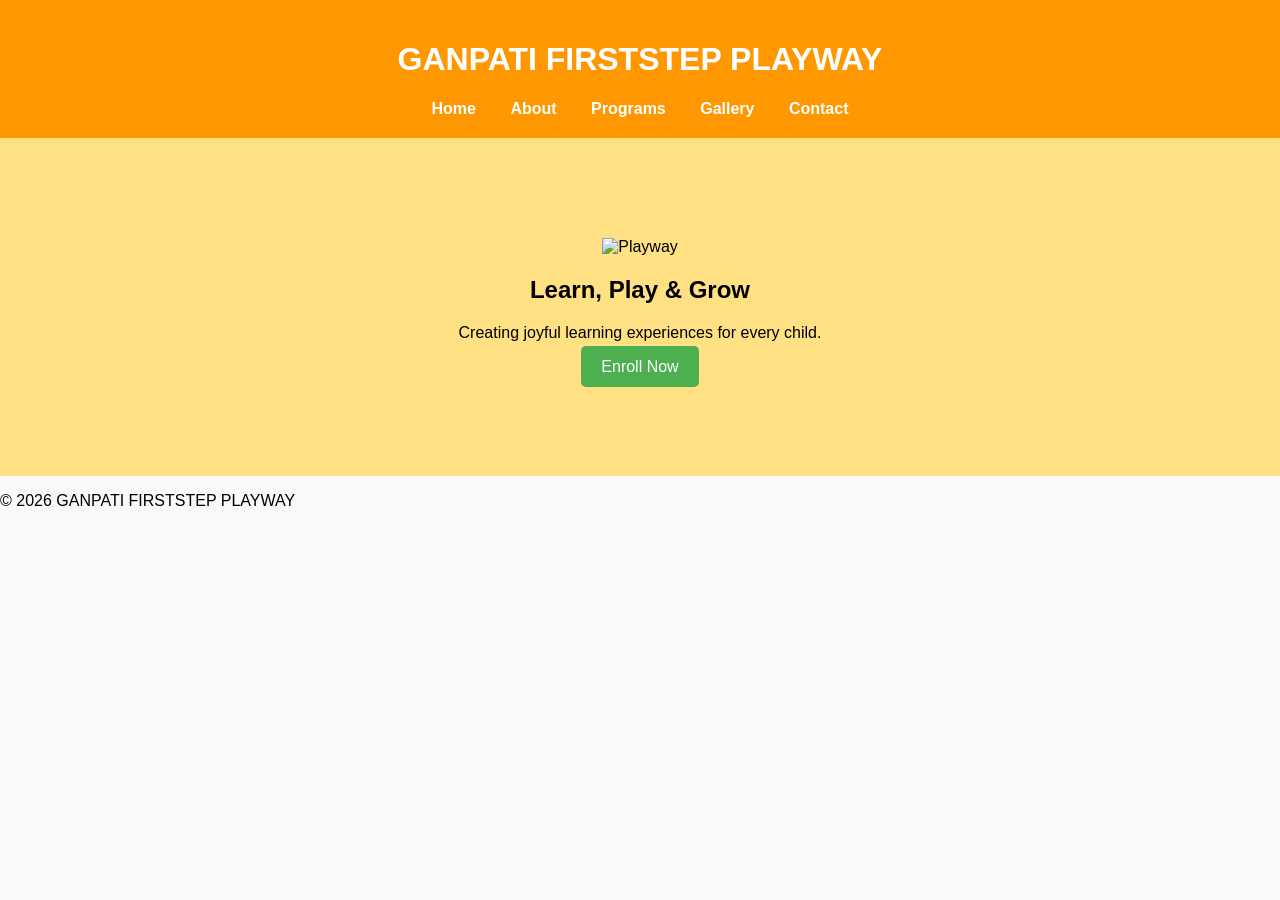
==== index.html @ 2f521dd4 "Add hero image to index.html Added a hero image to the main section." ====
<!DOCTYPE html>
<html>
<head>
    <title>GANPATI FIRSTSTEP PLAYWAY</title>
    <link rel="stylesheet" href="style.css">
</head>
<body>

<header>
    <h1>GANPATI FIRSTSTEP PLAYWAY</h1>
    <nav>
        <a href="index.html">Home</a>
        <a href="about.html">About</a>
        <a href="programs.html">Programs</a>
        <a href="gallery.html">Gallery</a>
        <a href="contact.html">Contact</a>
    </nav>
</header>

<section class="hero">
    <img src="images/ab.jpg" alt="Playway" class="hero-image">
    <h2>Learn, Play & Grow</h2>
    <p>Creating joyful learning experiences for every child.</p>
    <a href="contact.html" class="btn">Enroll Now</a>
</section>

<footer>
    <p>&copy; 2026 GANPATI FIRSTSTEP PLAYWAY</p>
</footer>

</body>
</html>
---- style.css ----
body{
    margin:0;
    font-family:Arial,sans-serif;
    background:#f8f9fa;
}

header{
    background:#ff9800;
    color:white;
    padding:20px;
    text-align:center;
}

nav a{
    color:white;
    text-decoration:none;
    margin:15px;
    font-weight:bold;
}

.hero{
    text-align:center;
    padding:100px;
    background:#ffe082;
}

.btn{
    background:#4CAF50;
    color:white;
    padding:12px 20px;
    text-decoration:none;
    border-radius:5px;
}
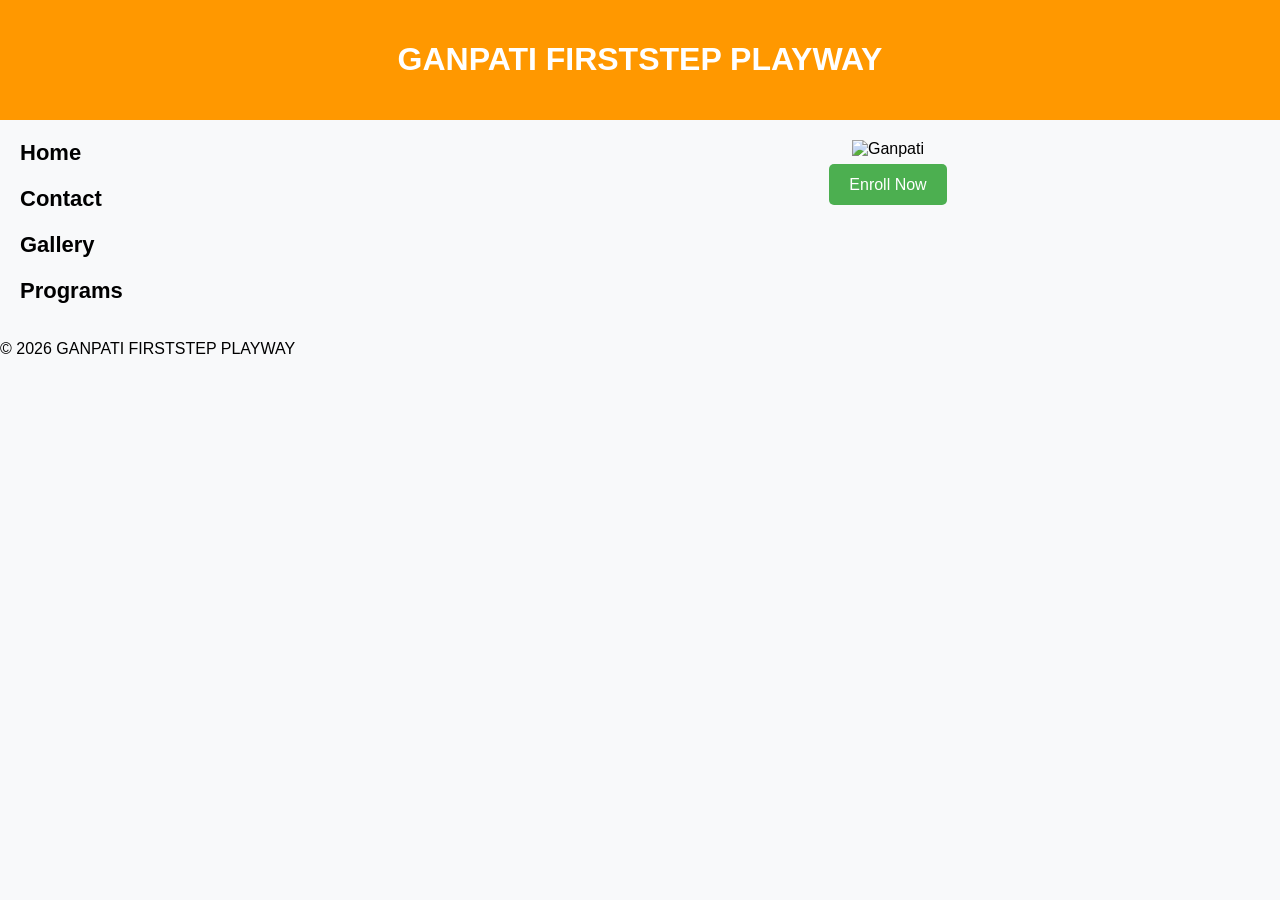
==== commit d84e24c9: "Refactor index.html for improved layout and semantics Updated HTML structure with new layout and met" ====
--- a/index.html
+++ b/index.html
@@ -1,6 +1,8 @@
 <!DOCTYPE html>
-<html>
+<html lang="en">
 <head>
+    <meta charset="UTF-8">
+    <meta name="viewport" content="width=device-width, initial-scale=1.0">
     <title>GANPATI FIRSTSTEP PLAYWAY</title>
     <link rel="stylesheet" href="style.css">
 </head>
@@ -8,24 +10,27 @@
 
 <header>
     <h1>GANPATI FIRSTSTEP PLAYWAY</h1>
-    <nav>
-        <a href="index.html">Home</a>
-        <a href="about.html">About</a>
-        <a href="programs.html">Programs</a>
-        <a href="gallery.html">Gallery</a>
-        <a href="contact.html">Contact</a>
-    </nav>
 </header>
 
 <section class="hero">
-    <img src="images/ab.jpg" alt="Playway" class="hero-image">
-    <h2>Learn, Play & Grow</h2>
-    <p>Creating joyful learning experiences for every child.</p>
-    <a href="contact.html" class="btn">Enroll Now</a>
+
+    <div class="left-menu">
+        <a href="index.html">Home</a>
+        <a href="contact.html">Contact</a>
+        <a href="gallery.html">Gallery</a>
+        <a href="programs.html">Programs</a>
+    </div>
+
+    <div class="right-content">
+        <img src="images/ganesh.jpg" alt="Ganpati">
+        <br><br>
+        <a href="contact.html" class="btn">Enroll Now</a>
+    </div>
+
 </section>
 
 <footer>
-    <p>&copy; 2026 GANPATI FIRSTSTEP PLAYWAY</p>
+    <p>© 2026 GANPATI FIRSTSTEP PLAYWAY</p>
 </footer>
 
 </body>
--- a/style.css
+++ b/style.css
@@ -19,11 +19,43 @@
 }
 
 .hero{
-    text-align:center;
-    padding:100px;
-    background:#ffe082;
+    display:flex;
+    justify-content:space-between;
+    align-items:flex-start;
+    padding:20px;
 }
 
+.left-menu{
+    width:35%;
+    display:flex;
+    flex-direction:column;
+    gap:20px;
+}
+
+.left-menu a{
+    color:#000;
+    text-decoration:none;
+    font-size:22px;
+    font-weight:bold;
+}
+
+.right-content{
+    width:60%;
+    text-align:center;
+}
+
+.right-content img{
+    width:100%;
+    max-width:250px;
+}
+
+.btn{
+    background:#28a745;
+    color:white;
+    padding:10px 20px;
+    text-decoration:none;
+    border-radius:5px;
+}
 .btn{
     background:#4CAF50;
     color:white;
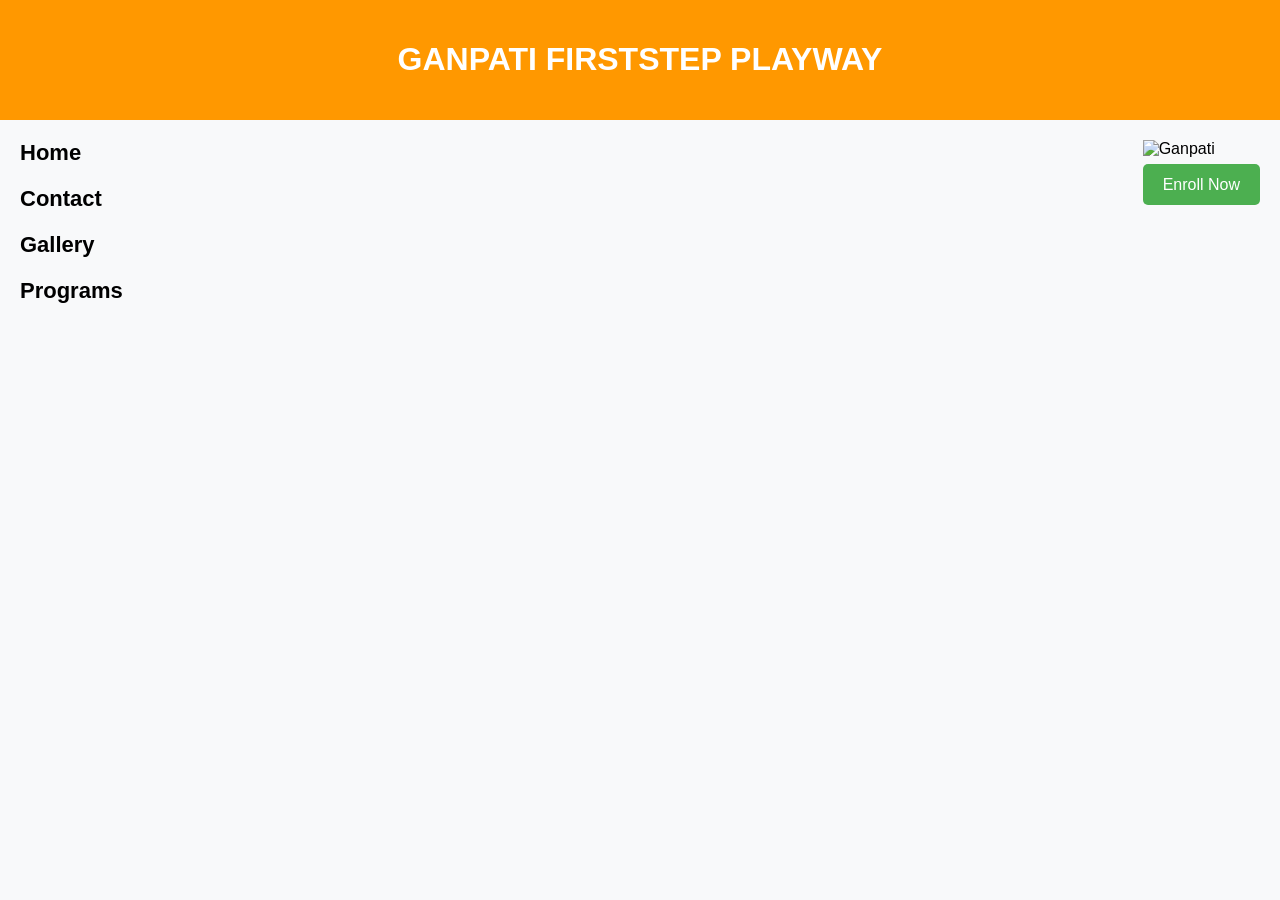
==== commit 604bf0bf: "Revise index.html layout and update image source Updated the layout and structure of the index.html " ====
--- a/index.html
+++ b/index.html
@@ -21,8 +21,8 @@
         <a href="programs.html">Programs</a>
     </div>
 
-    <div class="right-content">
-        <img src="images/ganesh.jpg" alt="Ganpati">
+    <div class="centre">
+        <img src="images/ganpati.jpg" alt="Ganpati">
         <br><br>
         <a href="contact.html" class="btn">Enroll Now</a>
     </div>
@@ -30,7 +30,7 @@
 </section>
 
 <footer>
-    <p>© 2026 GANPATI FIRSTSTEP PLAYWAY</p>
+    
 </footer>
 
 </body>
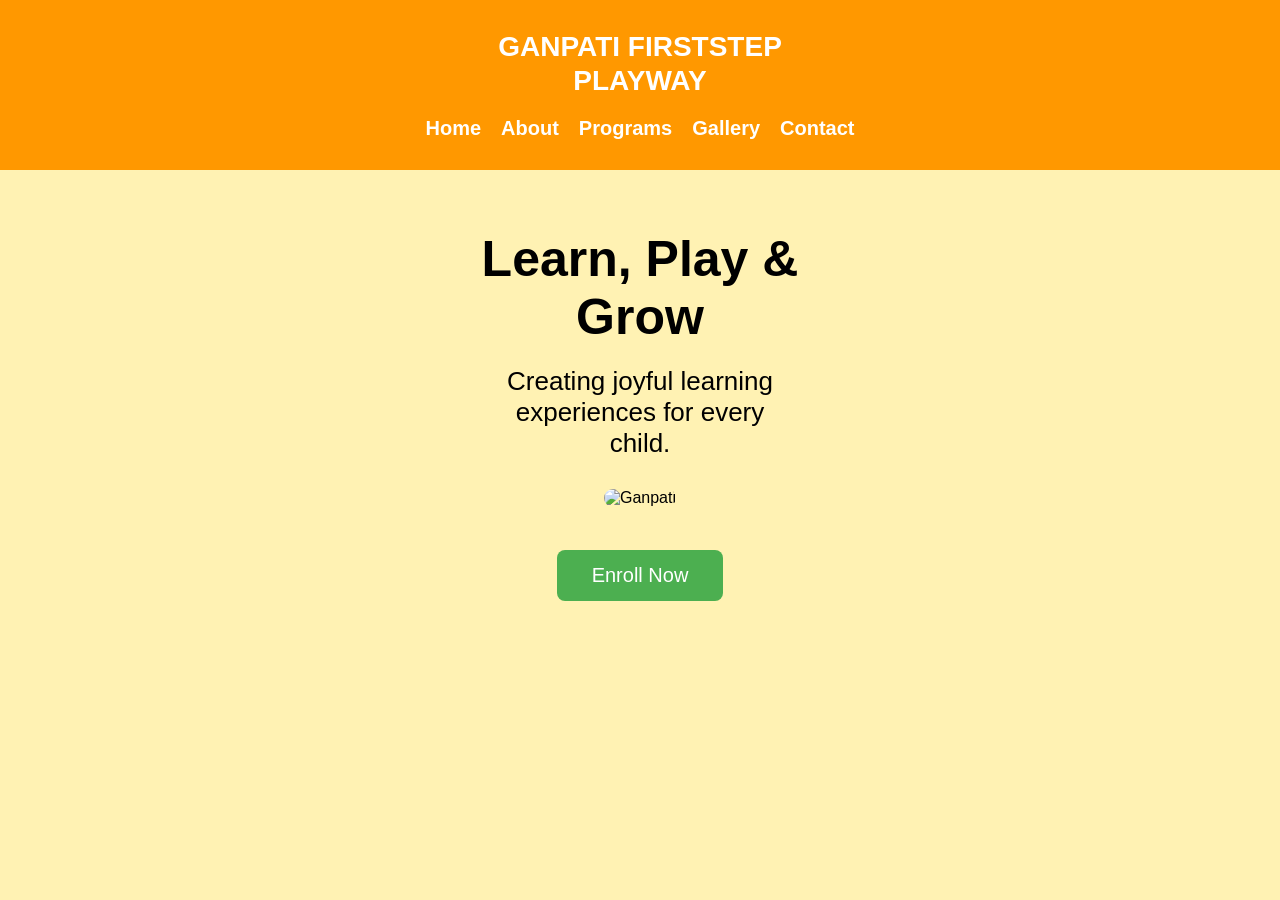
==== commit 515da234: "Revamp index.html structure and content Updated the header and navigation structure, added a tagline" ====
--- a/index.html
+++ b/index.html
@@ -9,29 +9,31 @@
 <body>
 
 <header>
-    <h1>GANPATI FIRSTSTEP PLAYWAY</h1>
+    <div class="header">
+        <h1>GANPATI FIRSTSTEP<br>PLAYWAY</h1>
+
+        <nav>
+            <a href="index.html">Home</a>
+            <a href="about.html">About</a>
+            <a href="program.html">Programs</a>
+            <a href="gallery.html">Gallery</a>
+            <a href="contact.html">Contact</a>
+        </nav>
+    </div>
 </header>
 
 <section class="hero">
 
-    <div class="left-menu">
-        <a href="index.html">Home</a>
-        <a href="contact.html">Contact</a>
-        <a href="gallery.html">Gallery</a>
-        <a href="programs.html">Programs</a>
-    </div>
+    <h2>Learn, Play &<br>Grow</h2>
 
-    <div class="centre">
-        <img src="images/ganpati.jpg" alt="Ganpati">
-        <br><br>
-        <a href="contact.html" class="btn">Enroll Now</a>
-    </div>
+    <p>Creating joyful learning<br>
+    experiences for every<br>
+    child.</p>
+
+    <img src="images/ganpati.jpg" alt="Ganpati">
+
+    <br><br>
+
+    <a href="contact.html" class="btn">Enroll Now</a>
 
 </section>
-
-<footer>
-    
-</footer>
-
-</body>
-</html>
--- a/style.css
+++ b/style.css
@@ -1,65 +1,71 @@
-body{
+*{
     margin:0;
-    font-family:Arial,sans-serif;
-    background:#f8f9fa;
+    padding:0;
+    box-sizing:border-box;
 }
 
-header{
+body{
+    font-family:Arial,sans-serif;
+    background:#fff2b3;
+}
+
+.header{
     background:#ff9800;
+    text-align:center;
+    padding:30px 15px;
+}
+
+.header h1{
     color:white;
-    padding:20px;
-    text-align:center;
+    font-size:28px;
+    font-weight:bold;
+    line-height:1.2;
+    margin-bottom:20px;
+}
+
+nav{
+    display:flex;
+    justify-content:center;
+    flex-wrap:wrap;
+    gap:20px;
 }
 
 nav a{
     color:white;
     text-decoration:none;
-    margin:15px;
+    font-size:20px;
     font-weight:bold;
 }
 
 .hero{
-    display:flex;
-    justify-content:space-between;
-    align-items:flex-start;
-    padding:20px;
+    text-align:center;
+    padding:60px 20px;
 }
 
-.left-menu{
-    width:35%;
-    display:flex;
-    flex-direction:column;
-    gap:20px;
+.hero h2{
+    font-size:50px;
+    color:#000;
+    margin-bottom:20px;
 }
 
-.left-menu a{
-    color:#000;
-    text-decoration:none;
-    font-size:22px;
-    font-weight:bold;
+.hero p{
+    font-size:26px;
+    margin-bottom:30px;
 }
 
-.right-content{
-    width:60%;
-    text-align:center;
-}
-
-.right-content img{
-    width:100%;
-    max-width:250px;
+.hero img{
+    width:300px;
+    max-width:90%;
+    border-radius:10px;
 }
 
 .btn{
-    background:#28a745;
-    color:white;
-    padding:10px 20px;
-    text-decoration:none;
-    border-radius:5px;
-}
-.btn{
+    display:inline-block;
+    margin-top:25px;
+    padding:14px 35px;
     background:#4CAF50;
     color:white;
-    padding:12px 20px;
     text-decoration:none;
-    border-radius:5px;
+    border-radius:8px;
+    font-size:20px;
 }
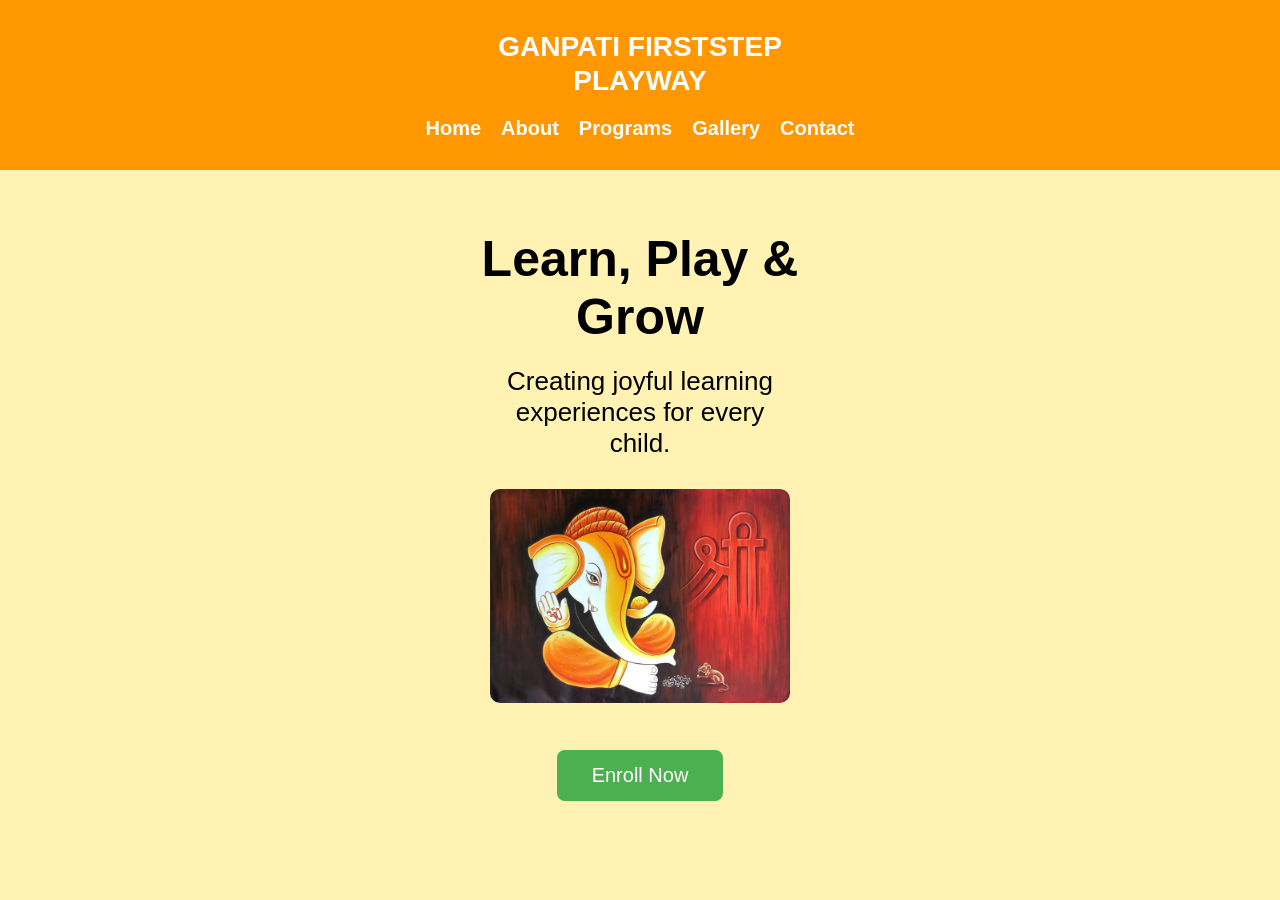
==== commit 76d3d1be: "Fix HTML structure and update image source Updated image source in hero section and ensured proper H" ====
--- a/index.html
+++ b/index.html
@@ -30,7 +30,7 @@
     experiences for every<br>
     child.</p>
 
-    <img src="images/ganpati.jpg" alt="Ganpati">
+    <img src="ab.jpg" alt="Ganpati">
 
     <br><br>
 
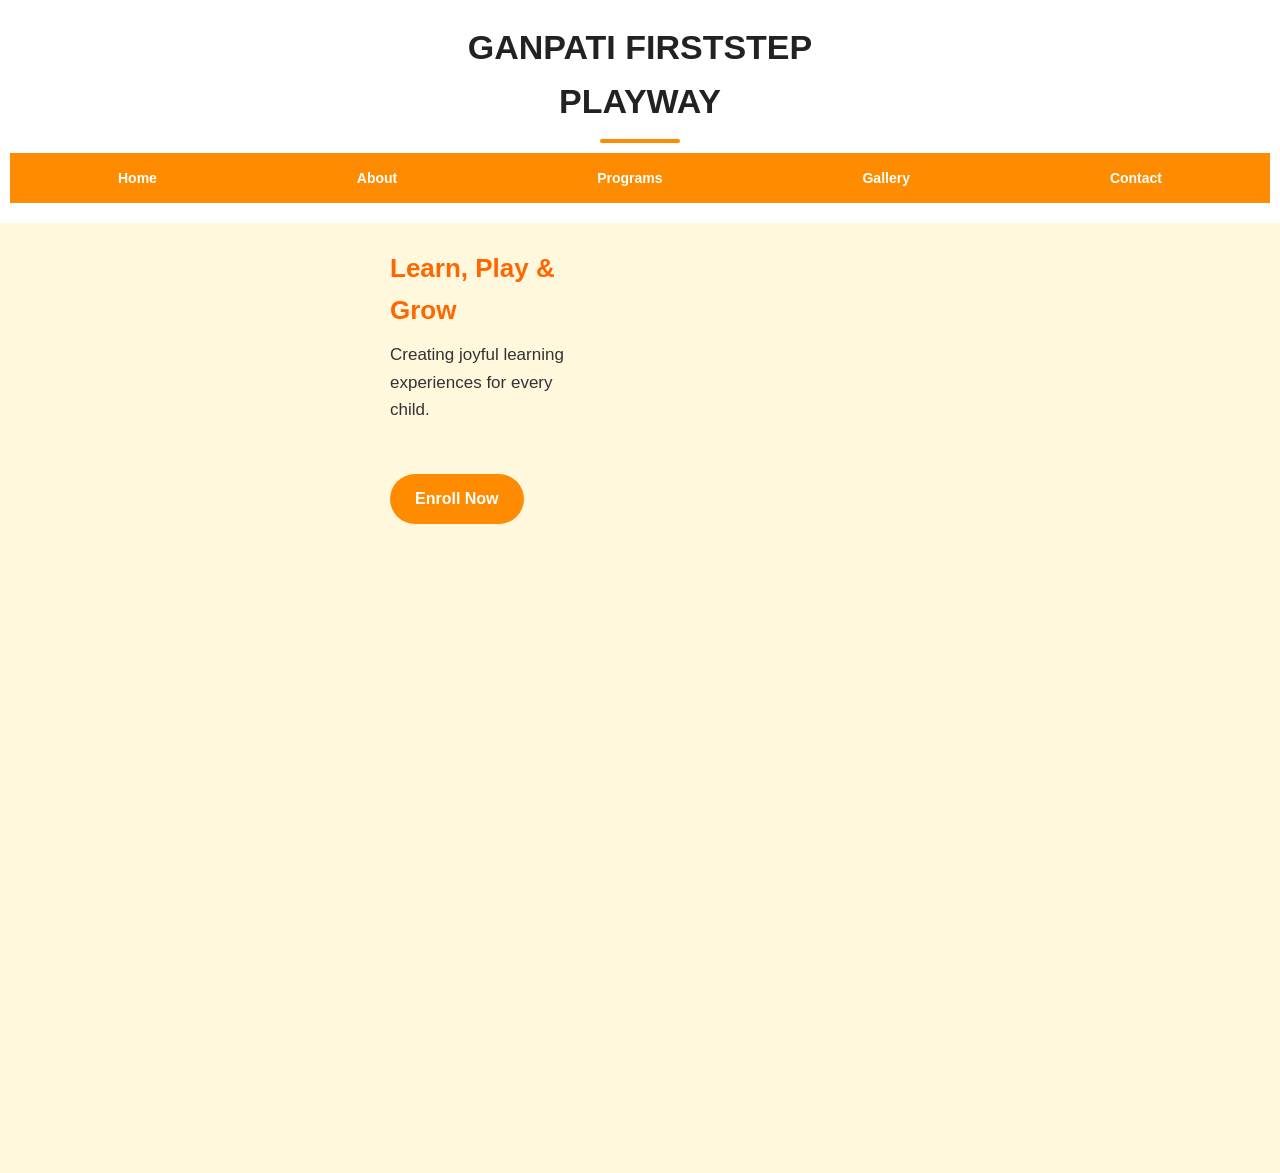
==== commit c3ecb258: "Update index.html with new layout div Added a div with class 'over lay' in the hero section." ====
--- a/index.html
+++ b/index.html
@@ -23,17 +23,17 @@
 </header>
 
 <section class="hero">
-
+<div class="over lay">
     <h2>Learn, Play &<br>Grow</h2>
 
     <p>Creating joyful learning<br>
     experiences for every<br>
     child.</p>
 
-    <img src="ab.jpg" alt="Ganpati">
+ 
 
     <br><br>
 
     <a href="contact.html" class="btn">Enroll Now</a>
-
+</div>
 </section>
--- a/style.css
+++ b/style.css
@@ -1,71 +1,284 @@
+/* =========================
+   RESET
+========================= */
+
 *{
     margin:0;
     padding:0;
     box-sizing:border-box;
 }
 
+html{
+    scroll-behavior:smooth;
+}
+
 body{
-    font-family:Arial,sans-serif;
-    background:#fff2b3;
-}
-
-.header{
-    background:#ff9800;
-    text-align:center;
-    padding:30px 15px;
-}
-
-.header h1{
-    color:white;
-    font-size:28px;
+    font-family:Arial, sans-serif;
+    background:#FFF8DC;
+    color:#333;
+    line-height:1.6;
+    overflow-x:hidden;
+}
+
+/* =========================
+   CONTAINER
+========================= */
+
+.container{
+    width:95%;
+    max-width:500px;
+    margin:auto;
+}
+
+/* =========================
+   HEADER
+========================= */
+
+header{
+    text-align:center;
+    background:#fff;
+    padding:20px 10px;
+}
+
+header h1{
+    font-size:34px;
+    color:#222;
+    margin-bottom:5px;
+}
+
+header p{
+    color:#666;
+}
+
+/* =========================
+   NAVBAR
+========================= */
+
+nav{
+    background:#ff8c00;
+    display:flex;
+    justify-content:space-around;
+    align-items:center;
+    padding:14px 8px;
+}
+
+nav a{
+    color:white;
+    text-decoration:none;
+    font-size:14px;
     font-weight:bold;
-    line-height:1.2;
+}
+
+/* =========================
+   SECTION
+========================= */
+
+section{
+    width:95%;
+    max-width:500px;
+    margin:25px auto;
+}
+
+/* =========================
+   HEADINGS
+========================= */
+
+h1{
+    text-align:center;
+    font-size:32px;
+    margin-bottom:25px;
+    position:relative;
+}
+
+h1::after{
+    content:"";
+    display:block;
+    width:80px;
+    height:4px;
+    background:#ff8c00;
+    margin:10px auto;
+    border-radius:5px;
+}
+
+h2{
+    color:#ff6600;
+    margin-bottom:10px;
+    font-size:26px;
+}
+
+p{
+    font-size:17px;
+}
+
+/* =========================
+   CARDS
+========================= */
+
+.card{
+    background:white;
+    border-radius:15px;
+    padding:18px;
     margin-bottom:20px;
-}
-
-nav{
-    display:flex;
-    justify-content:center;
-    flex-wrap:wrap;
-    gap:20px;
-}
-
-nav a{
-    color:white;
-    text-decoration:none;
-    font-size:20px;
+    box-shadow:0 4px 12px rgba(0,0,0,.15);
+}
+
+.age{
     font-weight:bold;
-}
-
-.hero{
-    text-align:center;
-    padding:60px 20px;
-}
-
-.hero h2{
-    font-size:50px;
-    color:#000;
-    margin-bottom:20px;
-}
-
-.hero p{
-    font-size:26px;
-    margin-bottom:30px;
-}
+    color:#555;
+    margin-bottom:10px;
+}
+
+/* =========================
+   IMAGES
+========================= */
+
+img{
+    width:100%;
+    height:auto;
+    display:block;
+    border-radius:12px;
+}
+
+/* =========================
+   HERO IMAGE
+========================= */
 
 .hero img{
-    width:300px;
-    max-width:90%;
-    border-radius:10px;
-}
+    width:100%;
+    height:250px;
+    object-fit:cover;
+}
+
+/* =========================
+   GALLERY
+========================= */
+
+.gallery{
+    display:grid;
+    grid-template-columns:1fr;
+    gap:15px;
+}
+
+.gallery img{
+    width:100%;
+    height:220px;
+    object-fit:cover;
+    border-radius:12px;
+    box-shadow:0 3px 10px rgba(0,0,0,.15);
+}
+
+/* =========================
+   BUTTON
+========================= */
 
 .btn{
     display:inline-block;
-    margin-top:25px;
-    padding:14px 35px;
-    background:#4CAF50;
+    background:#ff8c00;
     color:white;
     text-decoration:none;
-    border-radius:8px;
-    font-size:20px;
-}
+    padding:12px 25px;
+    border-radius:30px;
+    font-weight:bold;
+}
+
+/* =========================
+   FORM
+========================= */
+
+input,
+textarea{
+    width:100%;
+    padding:12px;
+    margin-bottom:15px;
+    border:1px solid #ccc;
+    border-radius:10px;
+    font-size:16px;
+}
+
+textarea{
+    resize:vertical;
+}
+
+/* =========================
+   FOOTER
+========================= */
+
+footer{
+    background:#ff8c00;
+    color:white;
+    text-align:center;
+    padding:18px;
+    margin-top:30px;
+}
+
+/* =========================
+   MOBILE
+========================= */
+
+@media(max-width:600px){
+
+header h1{
+    font-size:30px;
+}
+
+h1{
+    font-size:28px;
+}
+
+h2{
+    font-size:22px;
+}
+
+nav a{
+    font-size:13px;
+}
+
+.hero img{
+    height:220px;
+}
+
+.gallery img{
+    
+    width:100%;
+    height:auto;
+    object-fit:contain;
+    border-radius:10px;
+    display:block;
+
+}
+
+}
+.hero{
+    width:100%;
+    height:100vh;
+    background-size:cover;
+    background-position:center;
+    animation:slideBg 15s infinite;
+}
+
+@keyframes slideBg{
+    0%{
+        background-image:url("images/playway5.jpg.jpeg");
+    }
+    33%{
+        background-image:url("images/playwayD.jpg.jpeg");
+    }
+    66%{
+        background-image:url("images/playwayC.jpg.jpeg");
+    }
+    100%{
+        background-image:url("images/playway2.jpg.jpeg");
+    }
+}
+
+.overlay{
+    width:100%;
+    height:100%;
+    display:flex;
+    flex-direction:column;
+    justify-content:center;
+    align-items:center;
+    background:rgba(0,0,0,0.3);
+    color:white;
+    text-align:center;
+}
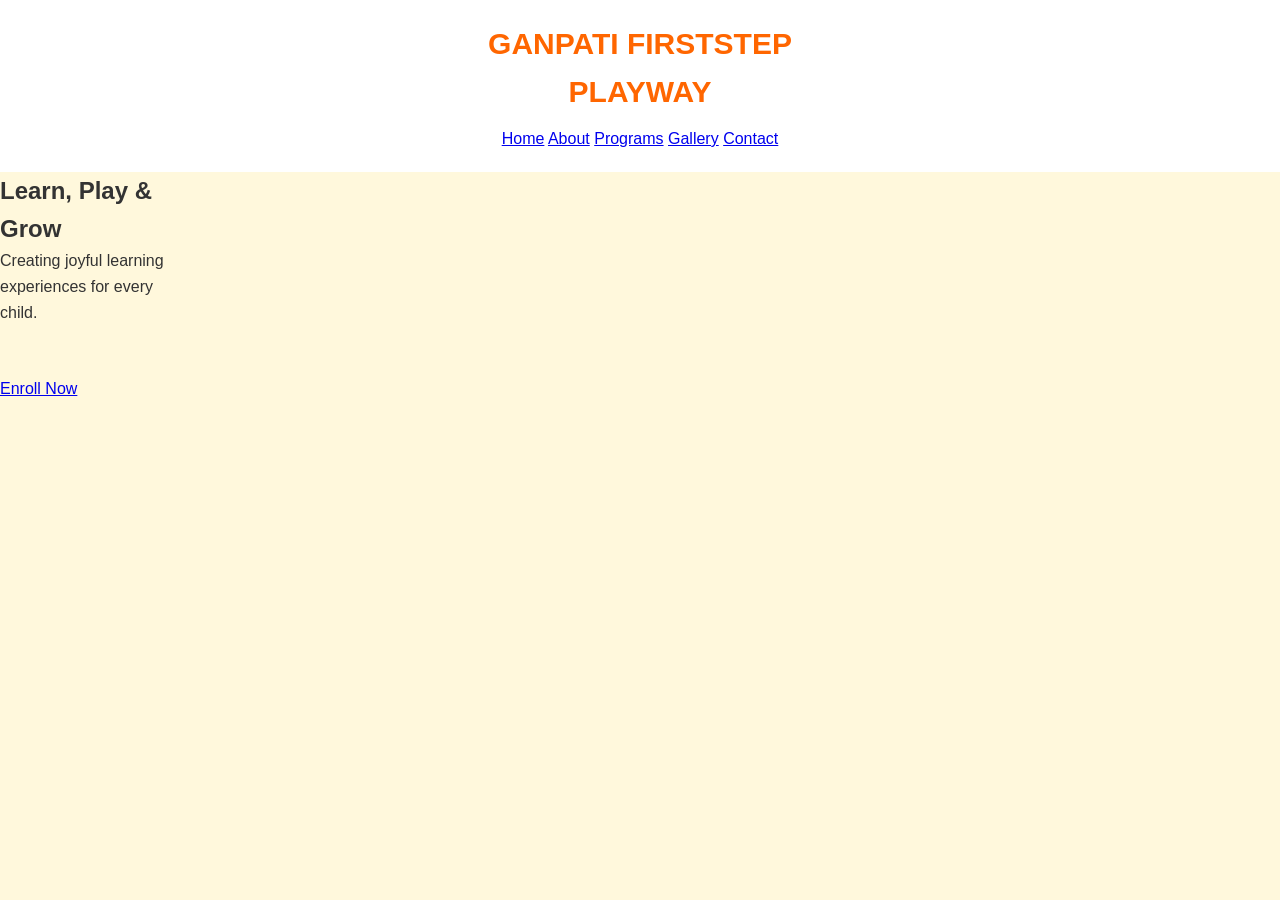
==== commit 67a319ea: "Add Google site verification meta tag Added Google site verification meta tag to the head section." ====
--- a/index.html
+++ b/index.html
@@ -2,6 +2,7 @@
 <html lang="en">
 <head>
     <meta charset="UTF-8">
+    <meta name="google-site-verification" content="WnLd68vS8UDu7y_k2CmPcnDZdBGTDFw1A9tNpWgez4I" />
     <meta name="viewport" content="width=device-width, initial-scale=1.0">
     <title>GANPATI FIRSTSTEP PLAYWAY</title>
     <link rel="stylesheet" href="style.css">
--- a/style.css
+++ b/style.css
@@ -41,10 +41,18 @@
 }
 
 header h1{
-    font-size:34px;
-    color:#222;
-    margin-bottom:5px;
-}
+    font-size:30px;
+    color:#ff6600;
+    margin-bottom:10px;
+}
+@media(max-width:600px){
+   header h1{
+      font-size:22px;
+   }
+   nav a{
+      font-size:14px;
+      padding:5px 8px;
+   }
 
 header p{
     color:#666;
@@ -57,16 +65,22 @@
 nav{
     background:#ff8c00;
     display:flex;
-    justify-content:space-around;
+    justify-content:center;
     align-items:center;
-    padding:14px 8px;
+   flex-wrap: wrap;
+   gap:15px;
+    padding:14px 10px;
 }
 
 nav a{
-    color:white;
+    color:#fff;
     text-decoration:none;
-    font-size:14px;
+    font-size:16px;
     font-weight:bold;
+   padding:6px 10px;
+}
+nav a : hover{
+   color:yellow;
 }
 
 /* =========================
@@ -258,16 +272,16 @@
 
 @keyframes slideBg{
     0%{
-        background-image:url("images/playway5.jpg.jpeg");
+        background-image:url("playway5.jpg.jpeg");
     }
     33%{
-        background-image:url("images/playwayD.jpg.jpeg");
+        background-image:url("playway4.jpg.jpeg");
     }
     66%{
-        background-image:url("images/playwayC.jpg.jpeg");
+        background-image:url("playwayC.jpg.jpeg");
     }
     100%{
-        background-image:url("images/playway2.jpg.jpeg");
+        background-image:url("playway2.jpg.jpeg");
     }
 }
 
